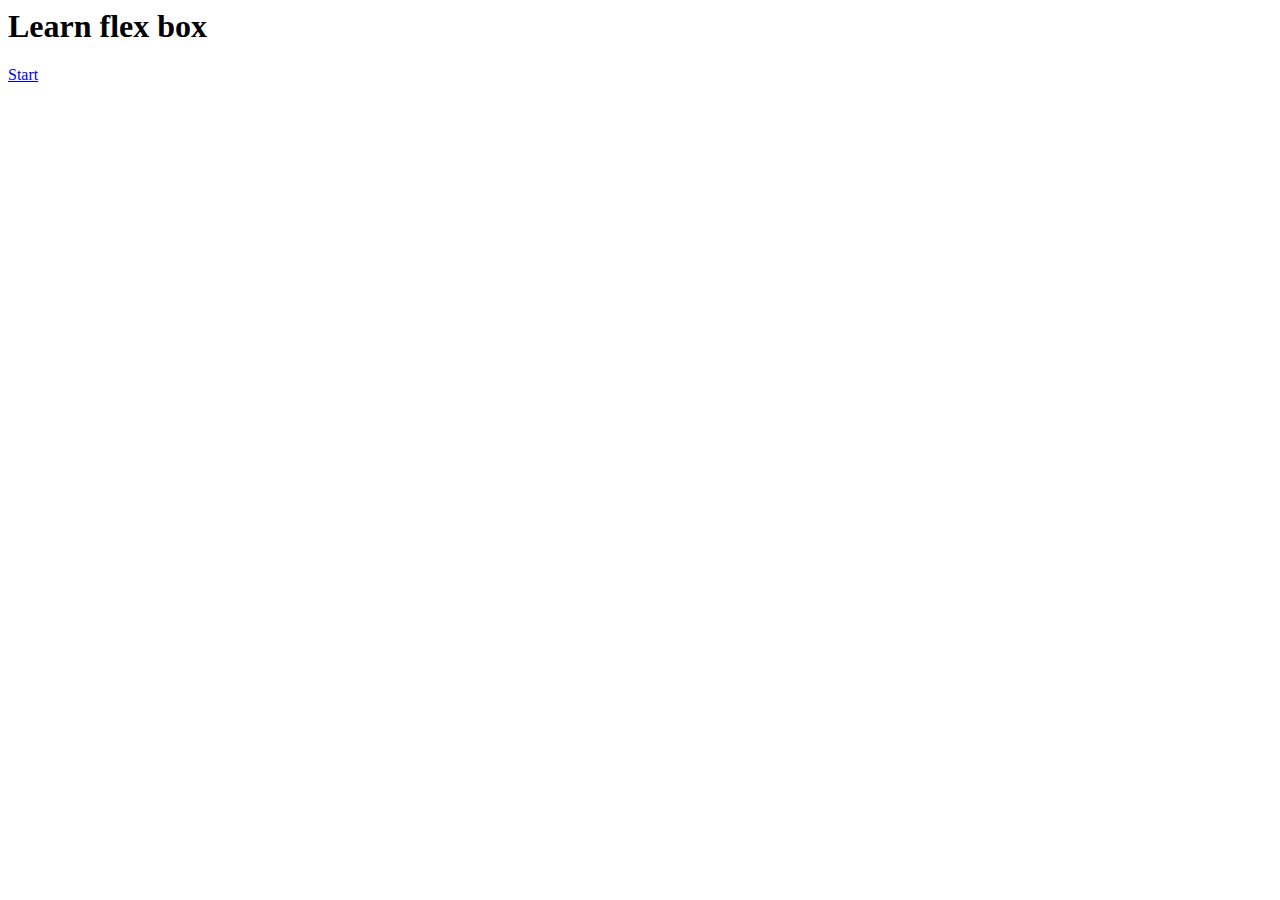
==== index.html @ 92a01c28 "Initial commit" ====
<html>

<head>
	<meta charset="UTF-8">
	<script src="script.js"></script>
	<link rel="stylesheet" type="text/css" href="styles.css">
</head>

<body>

	<h1>Learn flex box</h1>
	<a href="start/start.html">Start</a>
</body>

</html>
---- styles.css ----
/* body {
  background-color: red;
} */

.container {
  border: 1px solid green;
}

.item {
  border: 1px solid red;
  font-weight: bold;
}
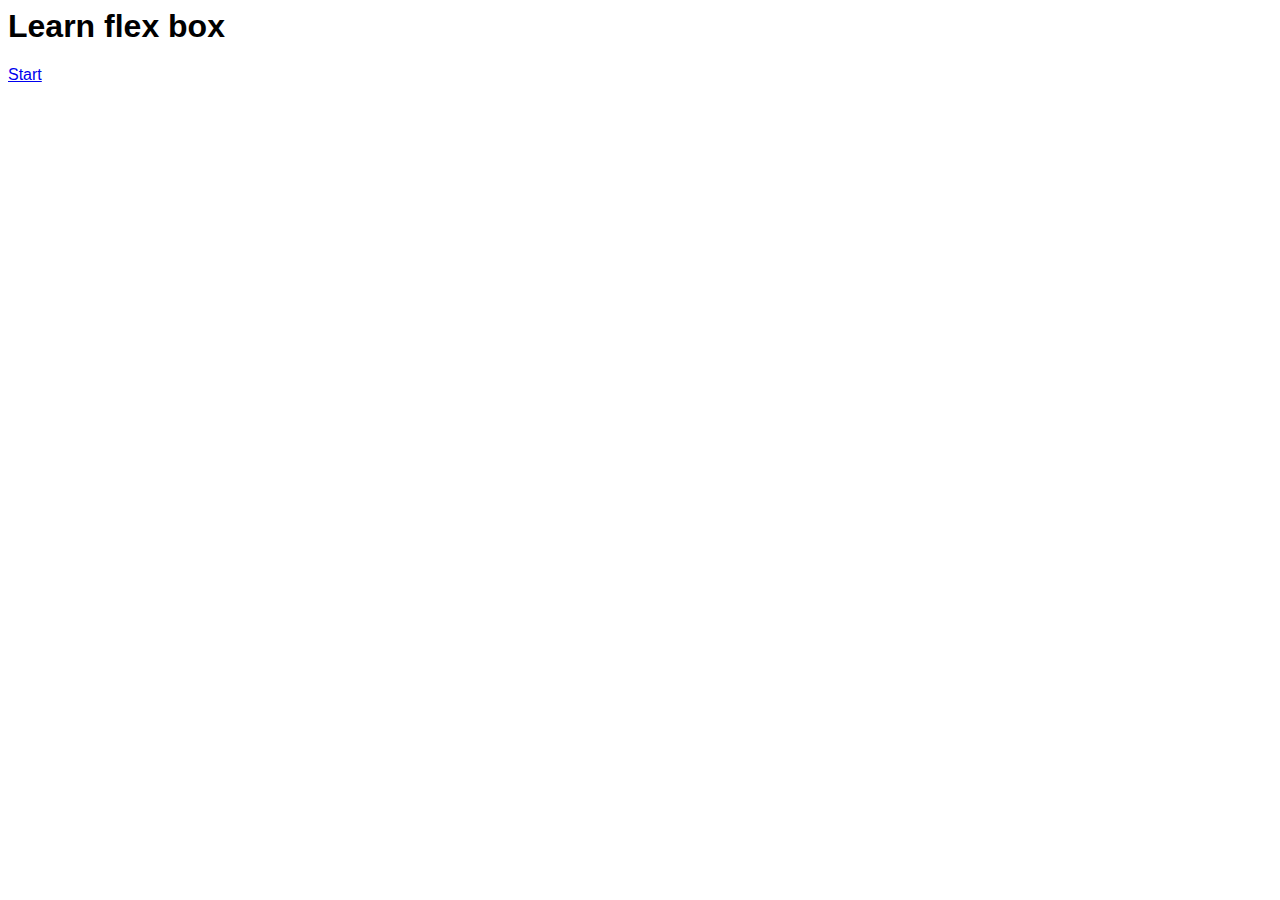
==== commit 0d577aca: "Start basic styles added" ====
--- a/index.html
+++ b/index.html
@@ -2,6 +2,7 @@
 
 <head>
 	<meta charset="UTF-8">
+	<title>Basic | Flex box</title>
 	<script src="script.js"></script>
 	<link rel="stylesheet" type="text/css" href="styles.css">
 </head>
--- a/styles.css
+++ b/styles.css
@@ -1,12 +1,18 @@
-/* body {
-  background-color: red;
-} */
+html {
+  font-family: -apple-system, BlinkMacSystemFont, "Segoe UI", Roboto, Oxygen,
+    Ubuntu, Cantarell, "Open Sans", "Helvetica Neue", sans-serif;
+  font-size: 1rem;
+  text-shadow: 0 2px 0 rgb(red, green, blue);
+}
 
 .container {
-  border: 1px solid green;
+  border: 1px solid chartreuse;
 }
 
 .item {
-  border: 1px solid red;
+  padding: 10px;
+  border: 1px solid crimson;
+  background-color: coral;
+  font-size: 3rem;
   font-weight: bold;
 }
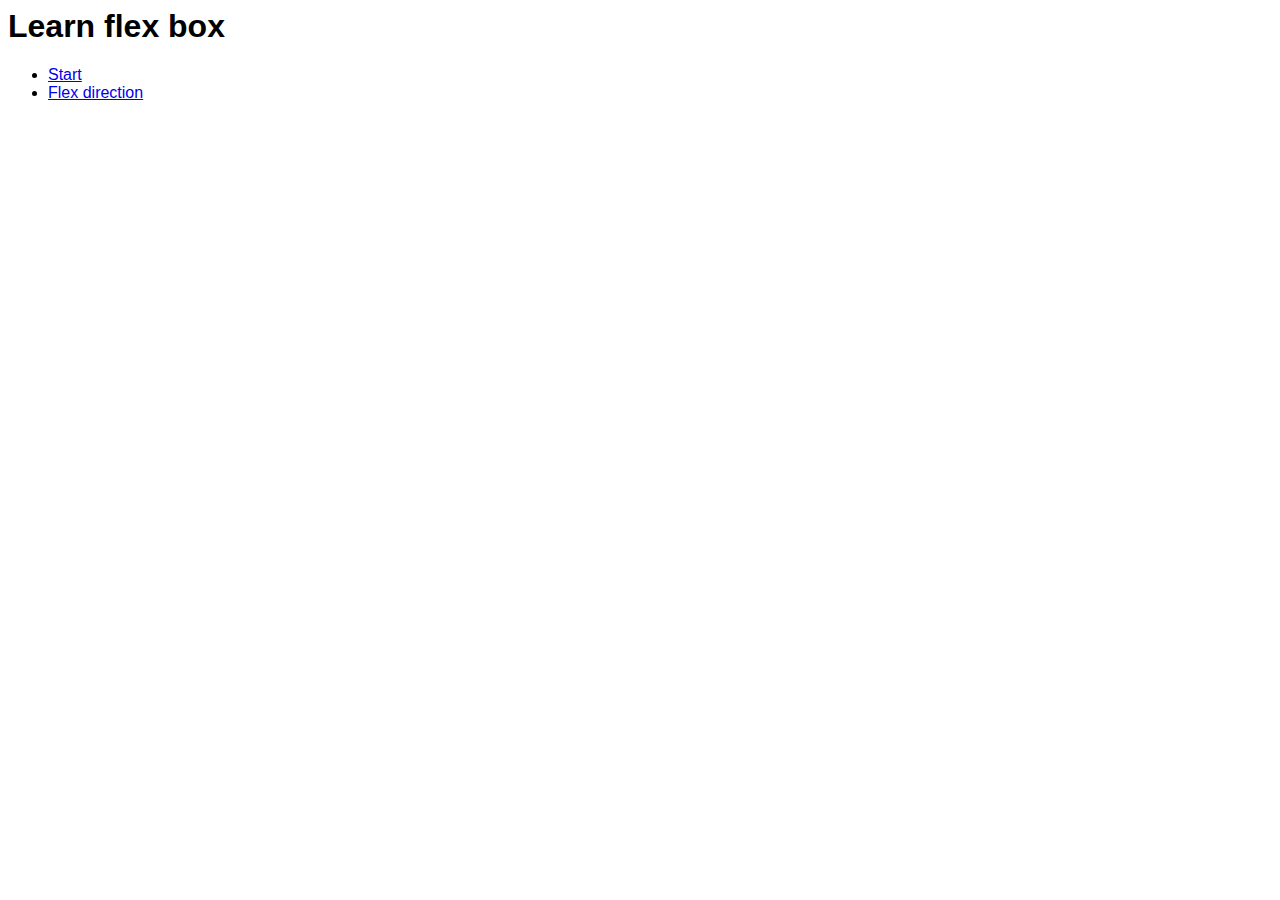
==== commit 4e1a6650: "2 files modified, 2 added" ====
--- a/index.html
+++ b/index.html
@@ -10,7 +10,15 @@
 <body>
 
 	<h1>Learn flex box</h1>
-	<a href="start/start.html">Start</a>
+	<ul>
+		<li>
+			<a href="start/start.html">Start</a>
+		</li>
+		<li>
+			<a href="flex-direction/start.html">Flex direction</a>
+		</li>
+	</ul>
+
 </body>
 
 </html>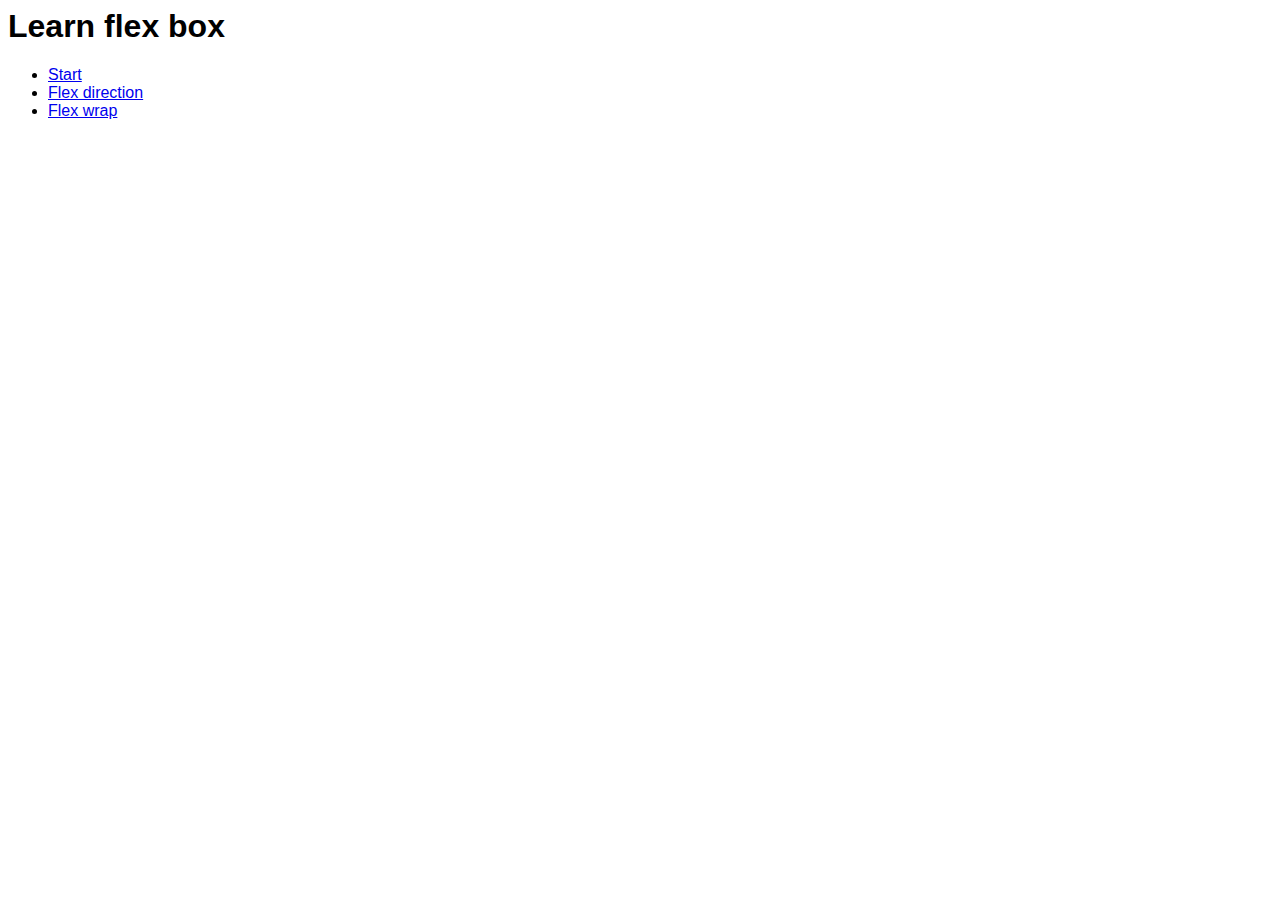
==== commit eaa5a219: "2 files modified" ====
--- a/index.html
+++ b/index.html
@@ -17,6 +17,9 @@
 		<li>
 			<a href="flex-direction/start.html">Flex direction</a>
 		</li>
+		<li>
+			<a href="flex-wrap/start.html">Flex wrap</a>
+		</li>
 	</ul>
 
 </body>
